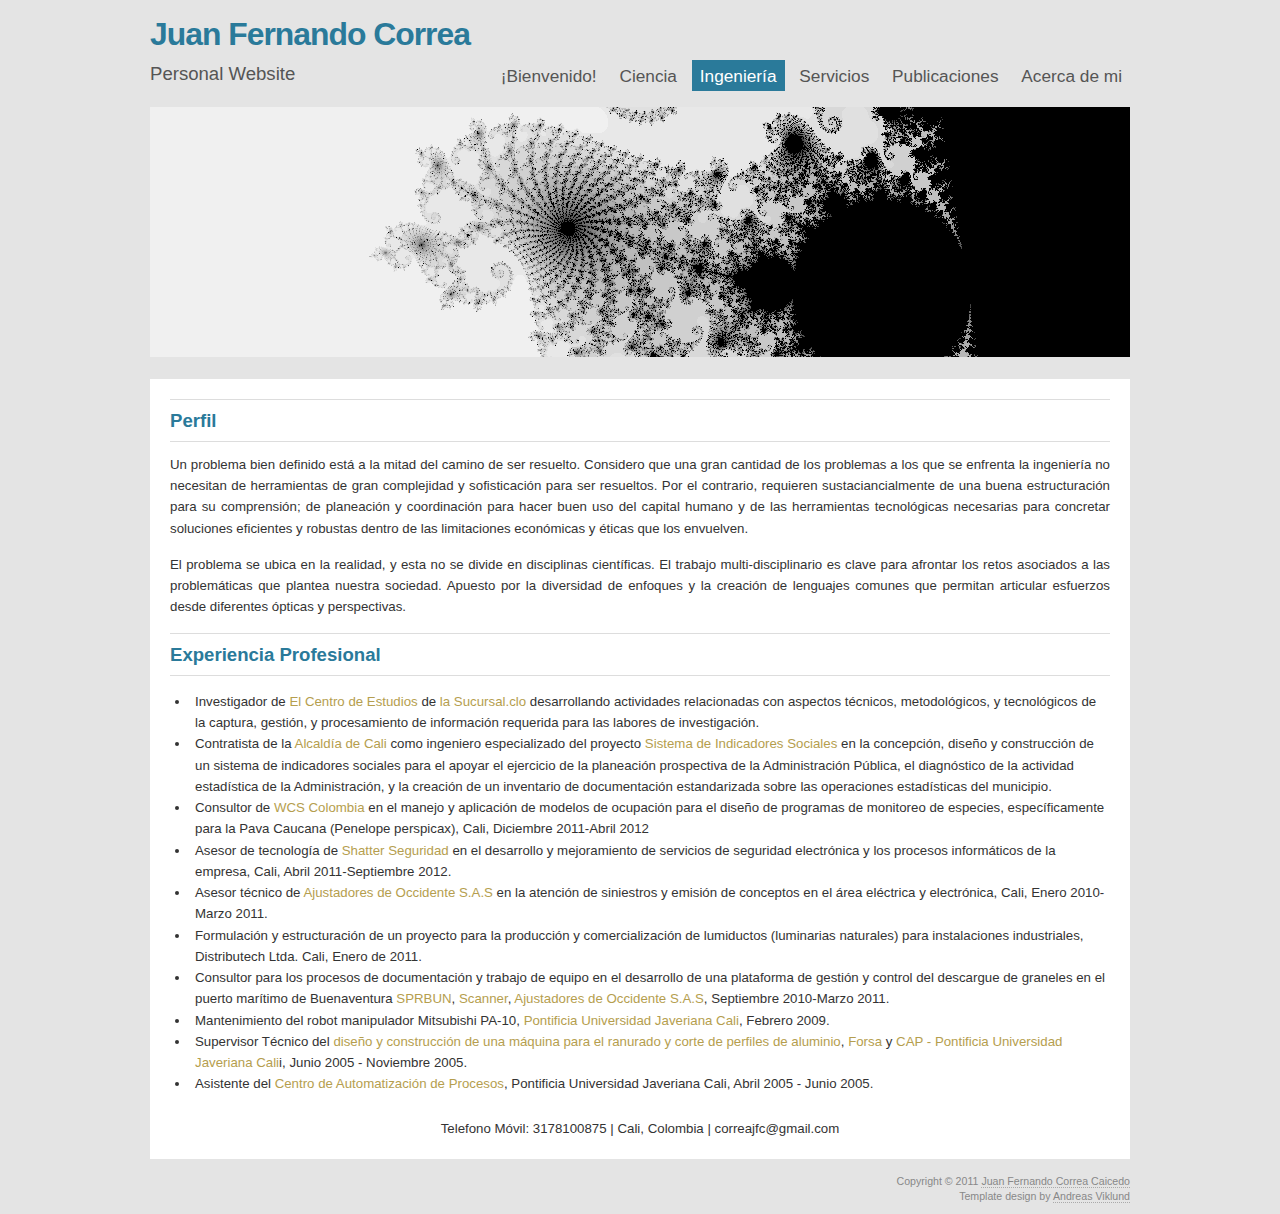
==== engineer.html @ 13229317 "Sitio web con información académica y profesional" ====
<!DOCTYPE html>
<html xmlns="http://www.w3.org/1999/xhtml" lang="es" xml:lang="en">
<head>
	<meta http-equiv="content-type" content="text/html; charset=utf-8" />
	<meta name="description" content="Juan Fernando Correa WebSite" />
	<meta name="keywords" content="ingenieria, consultoria, investigacion, docencia" />
	<meta name="author" content="Juan Fernando Correa Caicedo" />
	<link rel="stylesheet" type="text/css" href="variant-duo.css" title="Variant Duo" media="screen,projection" />
	<title>Juan Fernando Correa Caidedo</title>
	<script type="text/javascript">

  var _gaq = _gaq || [];
  _gaq.push(['_setAccount', 'UA-23828289-2']);
  _gaq.push(['_trackPageview']);

  (function() {
    var ga = document.createElement('script'); ga.type = 'text/javascript'; ga.async = true;
    ga.src = ('https:' == document.location.protocol ? 'https://ssl' : 'http://www') + '.google-analytics.com/ga.js';
    var s = document.getElementsByTagName('script')[0]; s.parentNode.insertBefore(ga, s);
  })();

</script>
</head>


<body>
<div id="wrap">
	<h1><a href="index.html">Juan Fernando Correa</a></h1>
	<p class="slogan">Personal Website</p>
		
	<div id="menu">
		<p class="menulinks">
		<strong class="hide">Main menu:</strong>
		<a class="menulink" href="index.html">¡Bienvenido!</a><span class="hide"> | </span>
		<a class="menulink" href="science.html">Ciencia</a><span class="hide"> | </span>
		<a class="menulink active" href="engineer.html">Ingeniería</a><span class="hide"> | </span>
		<a class="menulink" href="services.html">Servicios</a><span class="hide"> | </span>
		<a class="menulink" href="pubs.html">Publicaciones</a>
		<a class="menulink" href="personal.html">Acerca de mi</a>
	</p>
	</div>
	
	<img  src="images/header.png" width="980" height="250" alt="Mandelbrot" />

<div id="content">
	<h2>Perfil</h2>
	<p class="justify">Un problema bien definido está a la mitad del camino de ser resuelto. 
	Considero que una gran cantidad de los problemas a los que se enfrenta la ingeniería no necesitan de herramientas de gran complejidad y sofisticación para ser resueltos. 
	Por el contrario, requieren sustaciancialmente de una buena estructuración para su comprensión; de planeación y coordinación para hacer buen uso del capital humano y de las herramientas tecnológicas necesarias para concretar soluciones eficientes y robustas dentro de las limitaciones económicas y éticas que los envuelven. </p>
	<p class="justify">El problema se ubica en la realidad, y esta no se divide en disciplinas científicas. 
	El trabajo multi-disciplinario es clave para afrontar los retos asociados a las problemáticas que plantea nuestra sociedad. 
	Apuesto por la diversidad de enfoques y la creación de lenguajes comunes que permitan articular esfuerzos desde diferentes ópticas y perspectivas.</p>
	<h2>Experiencia Profesional</h2>
	<p></p>
		<ul>
            <li>Investigador de <a href="http://lasucursal.co/?page_id=3990">El Centro de Estudios</a> de <a href="http://lasucursal.co/">la Sucursal.clo</a> desarrollando actividades relacionadas con aspectos técnicos, metodológicos, y tecnológicos de la captura, gestión, y procesamiento de información requerida para las labores de investigación.</li>
            <li>Contratista de la <a href="http://cali.gov.co" target="_blank">Alcaldía de Cali</a> como ingeniero especializado del proyecto <a href="https://sites.google.com/site/sisocialescali/" target="_blank">Sistema de Indicadores Sociales</a> en la concepción, diseño y construcción de un sistema de indicadores sociales para el apoyar el ejercicio de la planeación prospectiva de la Administración Pública, el diagnóstico de la actividad estadística de la Administración, y la creación de un inventario de documentación estandarizada sobre las operaciones estadísticas del municipio.</li>
            <li>Consultor de <a href="http://www.wcscolombia.org" target="_blank">WCS Colombia</a> en el manejo y aplicación de modelos de ocupación para el diseño de programas de monitoreo de especies, específicamente para la Pava Caucana (Penelope perspicax), Cali, Diciembre 2011-Abril 2012 </li>
			<li>Asesor de tecnología de <a href="http://www.seguridadshatter.com" target="_blank">Shatter Seguridad</a> en el desarrollo y mejoramiento de servicios de seguridad electrónica y los procesos informáticos de la empresa, Cali, Abril 2011-Septiembre 2012.</li>
			<li>Asesor técnico de <a href="http://ajustadoresdeoccidente.com" target="_blank">Ajustadores de Occidente S.A.S</a> en la atención de siniestros y emisión de conceptos en el área eléctrica y electrónica, Cali, Enero 2010-Marzo 2011.</li>
			<li>Formulación y estructuración de un proyecto para la producción y comercialización de lumiductos (luminarias naturales) para instalaciones industriales, Distributech Ltda. Cali, Enero de 2011.</li>
			<li>Consultor para los procesos de documentación y trabajo de equipo en el desarrollo de una plataforma de gestión y control del descargue de graneles en el puerto marítimo de Buenaventura <a href="http://www.sprbun.com" target="_blank">SPRBUN</a>, <a href="http://ajustadoresdeoccidente.com/scanner/index.html" target="_blank">Scanner</a>, <a href="http://ajustadoresdeoccidente.com" target="_blank">Ajustadores de Occidente S.A.S</a>, Septiembre 2010-Marzo 2011.</li>
			<li>Mantenimiento del robot manipulador Mitsubishi PA-10, <a href="http://www.javerianacali.edu.co/Paginas/default.aspx" target="_blank">Pontificia Universidad Javeriana Cali</a>, Febrero 2009.</li>
			<li>Supervisor Técnico del <a href="http://www.puj.edu.co/consultoria/index_9462.htm" target="_blank">diseño y construcción de una máquina para el ranurado y corte de perfiles de aluminio</a>, <a href="http://forsa.com.co/es" target="_blank">Forsa</a> y <a href="http://www.puj.edu.co/centro/cap/5886_2140.htm" target="_blank">CAP - Pontificia Universidad Javeriana Cali</a>i, Junio 2005 - Noviembre 2005.</li>
			<li>Asistente del <a href="http://www.puj.edu.co/centro/cap/5886_2140.htm" target="_blank">Centro de Automatización  de Procesos</a>, Pontificia Universidad  Javeriana Cali, Abril 2005 - Junio 2005.</li>
		</ul>
	
   
 
    <hr class="clear" />
 
    <p class="centered">Telefono Móvil: 3178100875 | Cali, Colombia | correajfc@gmail.com</p>
</div>
<p class="footer">Copyright &copy; 2011 <a href="index.html">Juan Fernando Correa Caicedo</a><br />
		Template design by <a href="http://andreasviklund.com" target="_blank">Andreas Viklund</a></p>
	

</body>
</html>
---- variant-duo.css ----
/*
Original design: Variant Duo (v1.0 - Oct 08, 2010) - A free xhtml/css website template by Andreas Viklund.
For more information, see http://andreasviklund.com/templates/variant-duo/
*/

/* Main containers */
body {padding:0; margin:0; font:83% tahoma,verdana,sans-serif; background-color:#e4e4e4; color:#333; text-align:center; line-height:1.6em;}
#wrap {width:980px; text-align:left; margin:0 auto;}
#menu {text-align:right;margin-top:-40px;}
#content {background:#fff; text-align:left; padding:20px 20px 5px; margin:15px 0 15px 0;}

/* HTML Tags */
a {text-decoration:none; font-weight:400; color:#b59e4e;}
a:hover {text-decoration:underline;}
a img {border:0;}
h1 {margin:15px auto 10px auto; padding:0; font-size:2.4em; color:#2a7a9a; letter-spacing:-1px; line-height:1.2em;}
h1 a {color:#2a7a9a; font-weight:700; text-decoration:none;}
h1 a:hover {color:#333; text-decoration:none;}
h2 {margin:0 0 12px 0; padding:10px 0; color:#2a7a9a; font-size:1.4em; font-weight:700; border-top: 1px solid #ddd; border-bottom:1px solid #ddd;}
h2 a {font-weight:700;}
h3 {font-size:1.4em;  color:#379FC8; font-weight:400; margin:0 0 10px 0;}
p {margin:0 0 15px 0;}
ul {margin:0 0 15px 20px; padding:0;}
li {margin:0; padding:0 0 0 5px;}

/* Various classes */
.slogan {color:#555; font-size:1.4em; margin:0 0 15px 0; padding:0;}
.feature {border-top:2px solid #fff; border-bottom:2px solid #fff;}
.menulinks {font-size:1.3em; line-height:1.9em; color:#555; margin:0 0 15px 0;}
.menulink {padding:6px 8px 5px 8px; font-weight:400; margin:0 0 0 2px; color:#555;}
.menulink:hover {background-color:#eee; color:#333; text-decoration:none;}
.active {background-color:#2a7a9a; color:#fff;}
.active:hover {background-color:#2a7a9a; color:#fff;}
.footer{font-size:0.8em; clear:both; width:980px; line-height:1.4em; text-align:right; color:#888; font-weight:400; margin-bottom:10px;}
.footer a {color:#888; font-weight:400; text-decoration:none; border-bottom: 1px dotted #aaa;}
.left {float:left; width:60%;}
.right {float:right; width:39%;}
.centered {text-align:center;}
.hide {display:none;}
.clear {clear:both; width:980px; visibility:hidden;}
.justify {text-align:justify;}
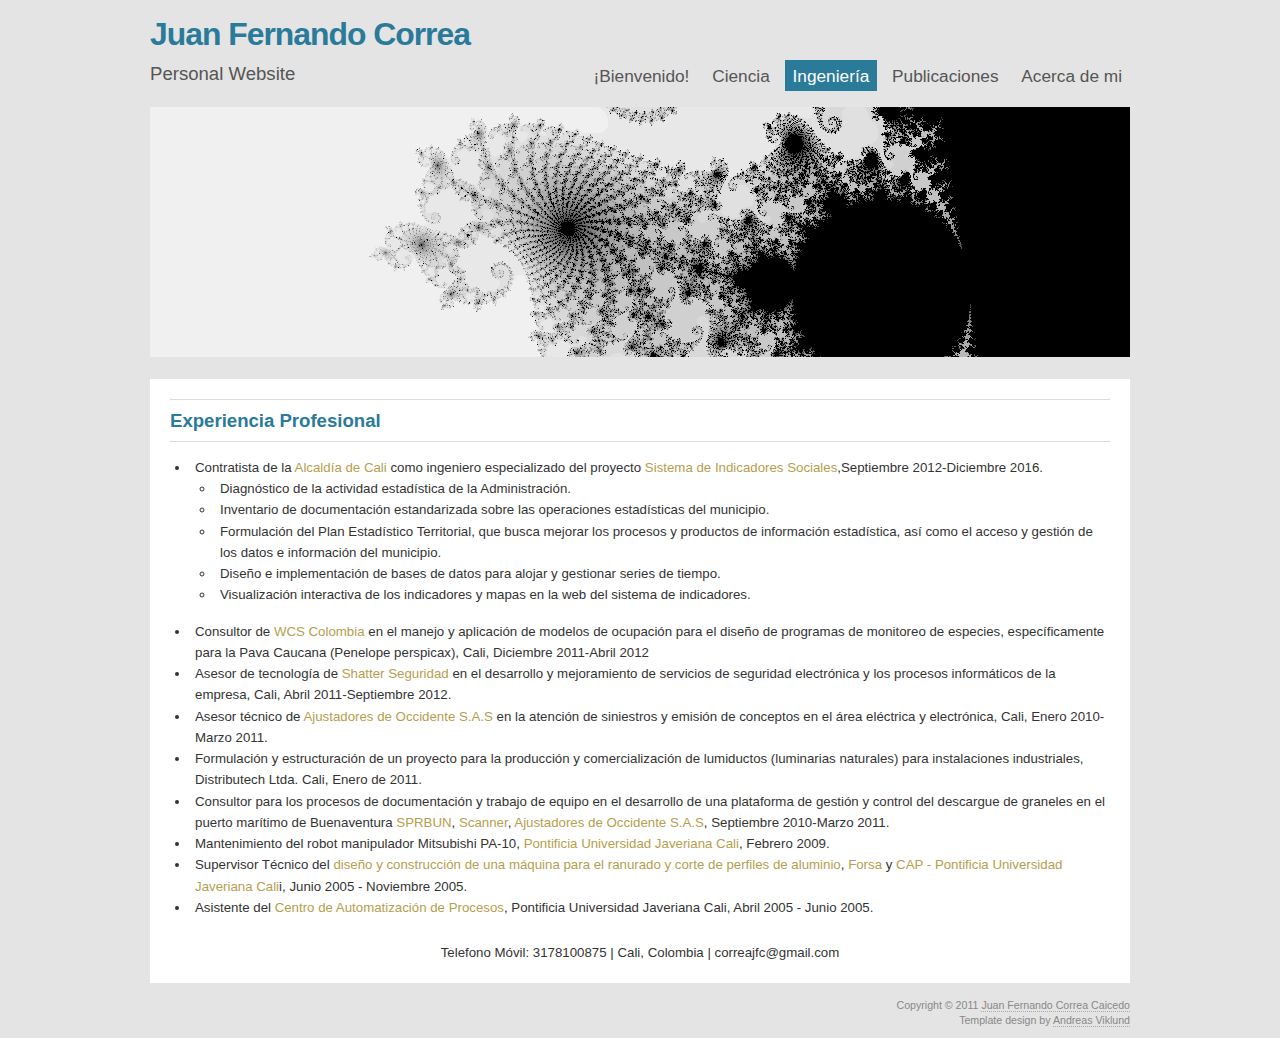
==== commit 1f6a15f8: "Actualización y cambios en los textos" ====
--- a/engineer.html
+++ b/engineer.html
@@ -34,7 +34,7 @@
 		<a class="menulink" href="index.html">¡Bienvenido!</a><span class="hide"> | </span>
 		<a class="menulink" href="science.html">Ciencia</a><span class="hide"> | </span>
 		<a class="menulink active" href="engineer.html">Ingeniería</a><span class="hide"> | </span>
-		<a class="menulink" href="services.html">Servicios</a><span class="hide"> | </span>
+<!--		<a class="menulink" href="services.html">Servicios</a><span class="hide"> | </span>-->
 		<a class="menulink" href="pubs.html">Publicaciones</a>
 		<a class="menulink" href="personal.html">Acerca de mi</a>
 	</p>
@@ -43,18 +43,19 @@
 	<img  src="images/header.png" width="980" height="250" alt="Mandelbrot" />
 
 <div id="content">
-	<h2>Perfil</h2>
-	<p class="justify">Un problema bien definido está a la mitad del camino de ser resuelto. 
-	Considero que una gran cantidad de los problemas a los que se enfrenta la ingeniería no necesitan de herramientas de gran complejidad y sofisticación para ser resueltos. 
-	Por el contrario, requieren sustaciancialmente de una buena estructuración para su comprensión; de planeación y coordinación para hacer buen uso del capital humano y de las herramientas tecnológicas necesarias para concretar soluciones eficientes y robustas dentro de las limitaciones económicas y éticas que los envuelven. </p>
-	<p class="justify">El problema se ubica en la realidad, y esta no se divide en disciplinas científicas. 
-	El trabajo multi-disciplinario es clave para afrontar los retos asociados a las problemáticas que plantea nuestra sociedad. 
-	Apuesto por la diversidad de enfoques y la creación de lenguajes comunes que permitan articular esfuerzos desde diferentes ópticas y perspectivas.</p>
+	
 	<h2>Experiencia Profesional</h2>
 	<p></p>
 		<ul>
-            <li>Investigador de <a href="http://lasucursal.co/?page_id=3990">El Centro de Estudios</a> de <a href="http://lasucursal.co/">la Sucursal.clo</a> desarrollando actividades relacionadas con aspectos técnicos, metodológicos, y tecnológicos de la captura, gestión, y procesamiento de información requerida para las labores de investigación.</li>
-            <li>Contratista de la <a href="http://cali.gov.co" target="_blank">Alcaldía de Cali</a> como ingeniero especializado del proyecto <a href="https://sites.google.com/site/sisocialescali/" target="_blank">Sistema de Indicadores Sociales</a> en la concepción, diseño y construcción de un sistema de indicadores sociales para el apoyar el ejercicio de la planeación prospectiva de la Administración Pública, el diagnóstico de la actividad estadística de la Administración, y la creación de un inventario de documentación estandarizada sobre las operaciones estadísticas del municipio.</li>
+    
+            <li>Contratista de la <a href="http://cali.gov.co" target="_blank">Alcaldía de Cali</a> como ingeniero especializado del proyecto <a href="http://www.cali.gov.co/planeacion/publicaciones/101576/sistema_de_indicadores_sociales/" target="_blank">Sistema de Indicadores Sociales</a>,Septiembre 2012-Diciembre 2016.
+                <ul>
+                    <li>Diagnóstico de la actividad estadística de la Administración.</li>
+                    <li>Inventario de documentación estandarizada sobre las operaciones estadísticas del municipio.</li> 
+                    <li>Formulación del Plan Estadístico Territorial, que busca mejorar los procesos y productos de información estadística, así como el acceso y gestión de los datos e información del municipio.</li>
+                    <li>Diseño e implementación de bases de datos para alojar y gestionar series de tiempo.</li>
+                    <li>Visualización interactiva de los indicadores y mapas en la web del sistema de indicadores.</li>
+                </ul></li>
             <li>Consultor de <a href="http://www.wcscolombia.org" target="_blank">WCS Colombia</a> en el manejo y aplicación de modelos de ocupación para el diseño de programas de monitoreo de especies, específicamente para la Pava Caucana (Penelope perspicax), Cali, Diciembre 2011-Abril 2012 </li>
 			<li>Asesor de tecnología de <a href="http://www.seguridadshatter.com" target="_blank">Shatter Seguridad</a> en el desarrollo y mejoramiento de servicios de seguridad electrónica y los procesos informáticos de la empresa, Cali, Abril 2011-Septiembre 2012.</li>
 			<li>Asesor técnico de <a href="http://ajustadoresdeoccidente.com" target="_blank">Ajustadores de Occidente S.A.S</a> en la atención de siniestros y emisión de conceptos en el área eléctrica y electrónica, Cali, Enero 2010-Marzo 2011.</li>
